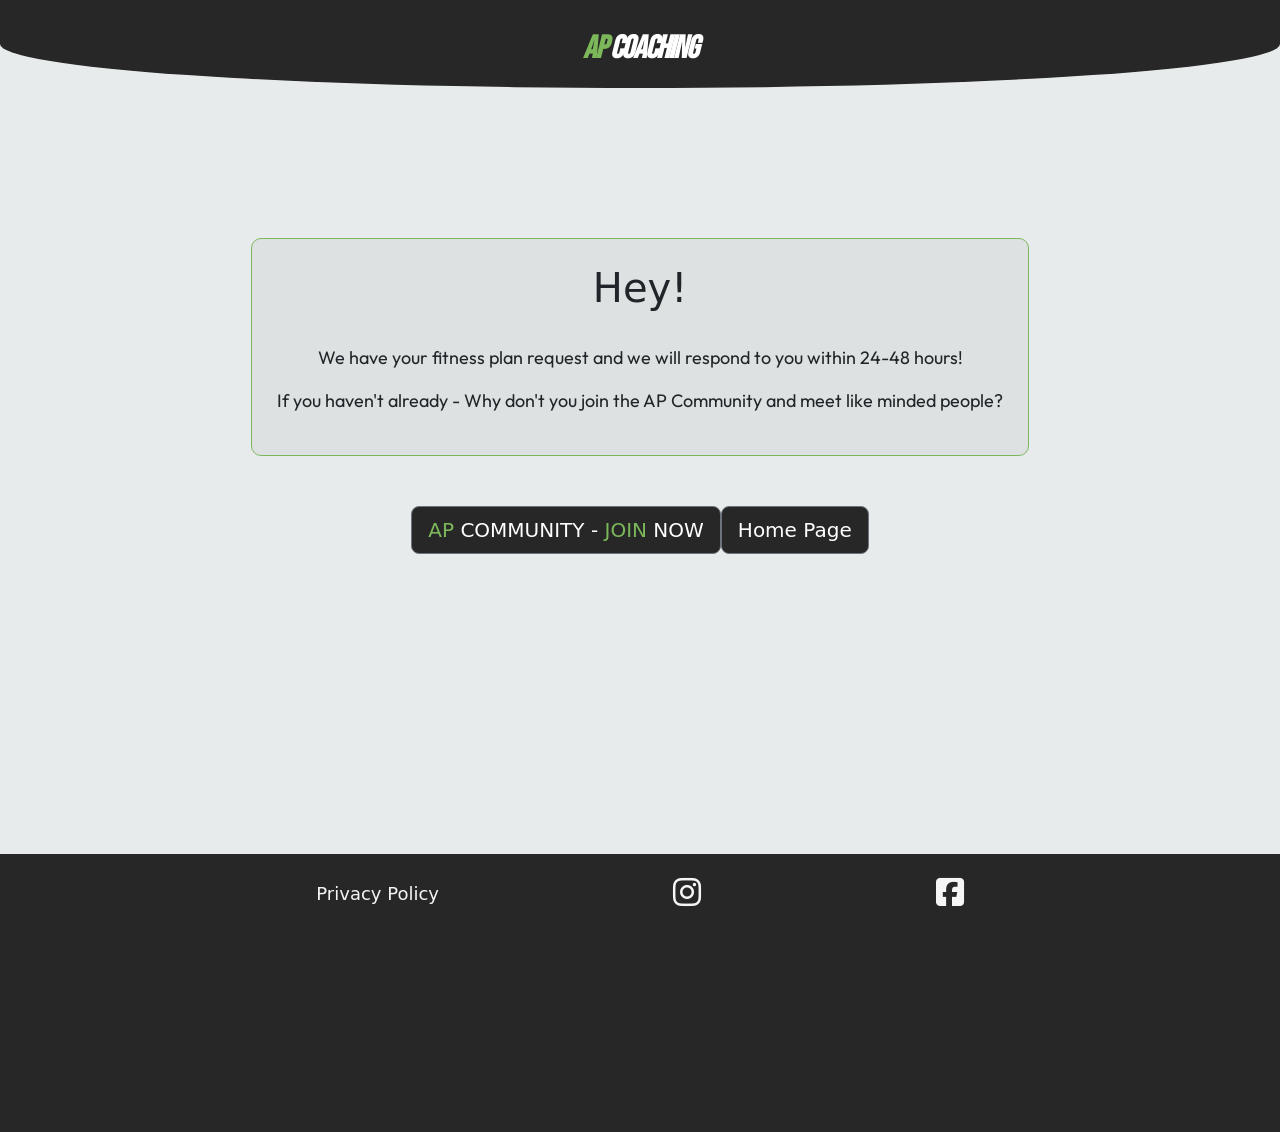
==== pages/confirmation.html @ 52b89efc "add: confirmation and privacy page, edit links and add fades" ====
<!DOCTYPE html>
<html lang="en">
<head>
    <meta charset="UTF-8">
    <meta name="viewport" content="width=device-width, initial-scale=1.0">
    <title>AP Coaching</title>
    <link href="https://cdn.jsdelivr.net/npm/bootstrap@5.3.8/dist/css/bootstrap.min.css" rel="stylesheet" integrity="sha384-sRIl4kxILFvY47J16cr9ZwB07vP4J8+LH7qKQnuqkuIAvNWLzeN8tE5YBujZqJLB" crossorigin="anonymous">
    <link rel="stylesheet" href="../assets/css/body.css">
    <link rel="stylesheet" href="../assets/css/hero.css">
    <link rel="stylesheet" href="../assets/css/navbar.css">
    <link rel="stylesheet" href="../assets/css/sections.css">
    <link rel="stylesheet" href="../assets/css/media.css">
    <link rel="stylesheet" href="../assets/css/footer.css">
    <link rel="stylesheet" href="../assets/css/responsive_images.css">
    <link rel="stylesheet" href="../assets/css/responsive_elements.css">
    <link rel="stylesheet" href="https://cdnjs.cloudflare.com/ajax/libs/font-awesome/6.5.0/css/all.min.css">
</head>
<body style="background-color: rgb(232, 235, 236); overflow-y: hidden;">
    <header class="custom-navbar">
        <a href="../index.html" class="titles" style="color: white; margin-top: 10px; text-decoration: none;"><em><span>AP</span> COACHING</em></a>
    </header>
    
    <main>

        <section class="light-background">
            <div class="container d-flex justify-content-center align-items-center" style="flex-direction: column;">
                <div class="confirmation">
                    <h1>Hey!</h1>
                    <br>
                    <p>We have your fitness plan request and we will respond to you within 24-48 hours!</p>
                    <p>If you haven't already - Why don't you join the AP Community and meet like minded people?</p>
                </div>
                <div style="display: flex; justify-content: center; align-items: center; margin-top: 50px;">
                    <a href="https://ig.me/j/Abaz-_Y9tyFWIm-2/" class="btn btn-lg btn-secondary" target="_blank"><span class="em-span">AP</span> COMMUNITY - <span class="em-span">JOIN</span> NOW</a>
                    <a href="../index.html" class="btn btn-lg btn-secondary">Home Page</a>
                </div>
            </div>
        </section>

    </main>
    
    <div style="height: 250px;">
        </div>
    <footer>
        <nav class="container">
            <a href="privacy.html" target="_blank" class="footer-link" style="font-size: large !important;">Privacy Policy</a>
            <a href="https://www.instagram.com/alexhudson_coach/" target="_blank" class="footer-link"><i class="fa-brands fa-instagram"></i></a>
            <a href="https://www.facebook.com/alex.hudsonpt" target="_blank" class="footer-link"><i class="fa-brands fa-square-facebook"></i></a>
        </nav>
    </footer>
    <div style="background-color: rgb(39, 39, 39);; height: 200px;">
        </div>

    <script src="https://cdn.jsdelivr.net/npm/bootstrap@5.3.8/dist/js/bootstrap.bundle.min.js" integrity="sha384-FKyoEForCGlyvwx9Hj09JcYn3nv7wiPVlz7YYwJrWVcXK/BmnVDxM+D2scQbITxI" crossorigin="anonymous"></script>
</body>
</html>
---- assets/css/body.css ----
@import url('https://fonts.googleapis.com/css2?family=Bebas+Neue&family=Outfit:wght@100..900&display=swap');

html, body{
    margin: 0;
    padding: 0;
}
p{
    font-family: "Outfit", sans-serif;
}
.titles{
    font-family: "Bebas Neue", sans-serif;
    font-weight: 700;
    font-size: xx-large;
    text-shadow: rgba(0, 0, 0, 1);
    letter-spacing: -1px;
}
.titles span{
    color: rgb(124, 184, 90);
}
.info-container{
    text-align: start;
    padding: 10px;
    max-width: 450px;
    font-size: larger;
}
.custom-row{
    display: flex;
    flex-direction: column;
    justify-content: center;
    padding: 10px;
    gap: 50px;
}
.form-container{
    padding-top: 200px;
    display: flex;
    justify-content: center;
    align-items: center;
    padding: 50px;
}
form{
    width: 600px;
}

.select-wrapper {
    position: relative;
}

.select-wrapper select {
    padding-right: 30px;
}

.select-wrapper i {
    position: absolute;
    right: 10px;
    top: 50%;
    transform: translateY(-50%);
    pointer-events: none;
    color: #666;
}
.btn-secondary{
    background-color: rgb(39, 39, 39);
}
.em-span{
    color: rgb(124, 184, 90);
}

/* EXTRAS */
.confirmation{
    text-align: center;
    padding: 25px;
    border: 1px  rgb(124, 184, 90) solid;
    border-radius: 10px;
    margin-top: 100px;
    background-color: rgb(222, 225, 226);
}
.confirmation p{
    font-size: large;
}
---- assets/css/navbar.css ----
.custom-navbar{
    padding: 15px;
    background-color: rgb(39, 39, 39);
    border-radius: 50%, 50%, 0, 50%;
    display: flex;
    justify-content: center;
    align-items: center;
    border-radius: 0 0 200% 200%;  /* extremely squished */
    min-height: 5px;
}
.custom-navbar-home{
    padding: 15px;
    background-color: rgb(39, 39, 39);
    display: flex;
    justify-content: center;
    align-items: center;
    min-height: 5px;
    position: sticky;
    top: 0;
    z-index: 200;
}
---- assets/css/sections.css ----
.dark-background{
    padding-top: 50px;
    padding-bottom: 50px;
    background-color: rgb(39, 39, 39);
    color: white;
}
.light-background{
    padding-top: 50px;
    padding-bottom: 50px;
    background-color: rgb(232, 235, 236);
}
---- assets/css/media.css ----
.video-container{
    
}
.fade{
    opacity: 0;
    transition: opacity ease-in-out 1.6s;
}
.fade.visible{
    opacity: 1;
}
---- assets/css/footer.css ----
footer{
    background-color: rgb(39, 39, 39);
    padding: 15px;
}
nav{
    display: flex;
    justify-content: space-evenly;
    align-items: center;
}
nav a{
    font-size: xx-large;
    text-decoration: none;
    color: whitesmoke;
    transition: color ease-in-out 0.15s;
}
nav a:hover{
    color: rgb(165, 165, 165);
}
---- assets/css/responsive_images.css ----
@media (max-width: 849){

}
@media (max-width: 500){
    
}
---- assets/css/responsive_elements.css ----
@media (min-width: 849px) {
    .custom-row{
        flex-direction: row !important;
        justify-content: space-between !important;
        padding: 10px;
        gap: 10px !important;
    }
}
@media (max-width: 500px){
    
}
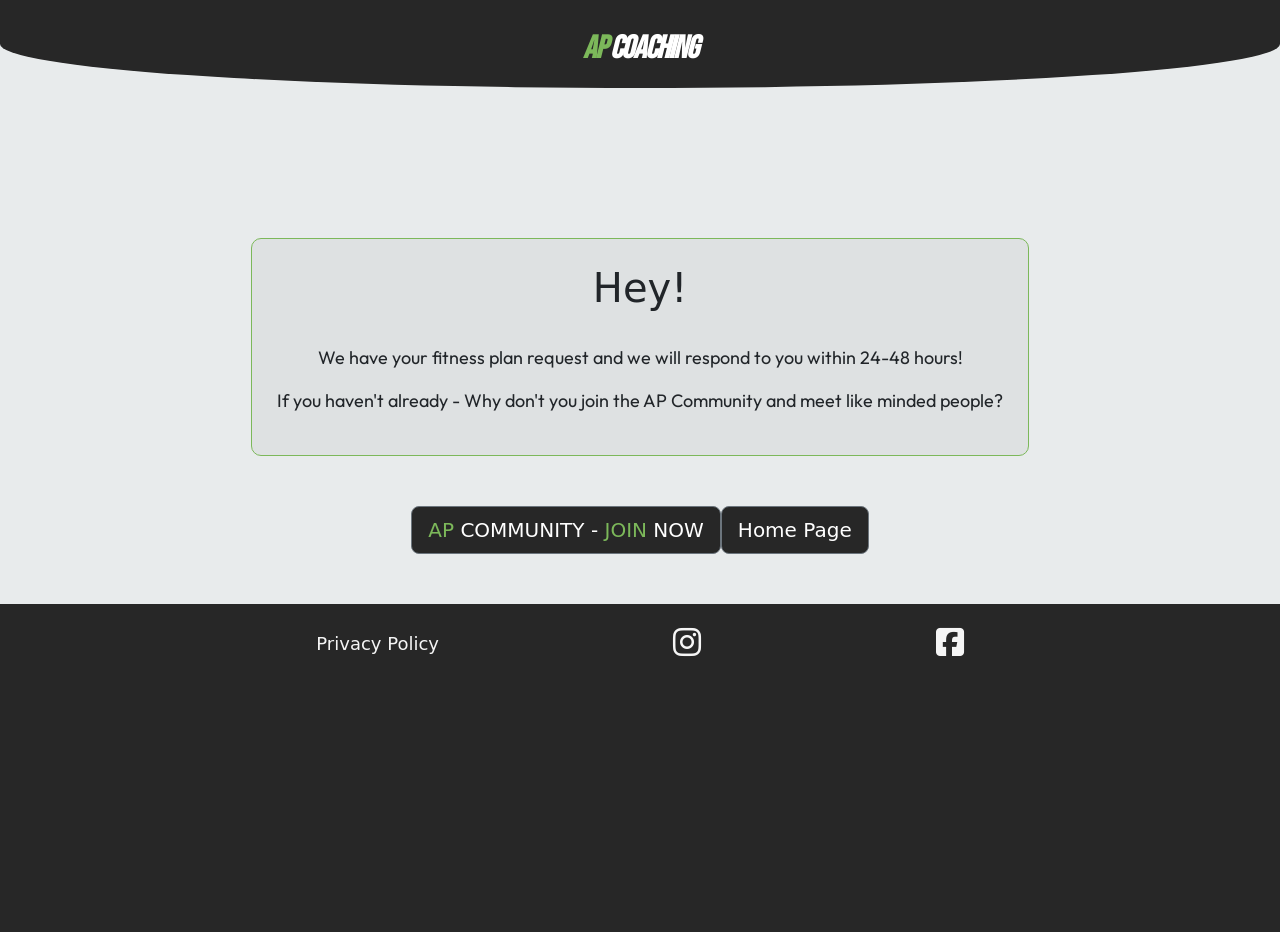
==== commit 6407b23a: "update: styles and add: media" ====
--- a/pages/confirmation.html
+++ b/pages/confirmation.html
@@ -39,8 +39,6 @@
 
     </main>
     
-    <div style="height: 250px;">
-        </div>
     <footer>
         <nav class="container">
             <a href="privacy.html" target="_blank" class="footer-link" style="font-size: large !important;">Privacy Policy</a>
@@ -48,7 +46,7 @@
             <a href="https://www.facebook.com/alex.hudsonpt" target="_blank" class="footer-link"><i class="fa-brands fa-square-facebook"></i></a>
         </nav>
     </footer>
-    <div style="background-color: rgb(39, 39, 39);; height: 200px;">
+    <div style="background-color: rgb(39, 39, 39);; height: 250px;">
         </div>
 
     <script src="https://cdn.jsdelivr.net/npm/bootstrap@5.3.8/dist/js/bootstrap.bundle.min.js" integrity="sha384-FKyoEForCGlyvwx9Hj09JcYn3nv7wiPVlz7YYwJrWVcXK/BmnVDxM+D2scQbITxI" crossorigin="anonymous"></script>
--- a/assets/css/body.css
+++ b/assets/css/body.css
@@ -22,6 +22,19 @@
     padding: 10px;
     max-width: 450px;
     font-size: larger;
+}
+.image-container{
+    display: flex;
+    justify-content: center;
+    align-items: center;
+    padding: 10px;
+}
+.image-container img{
+    width: 50%;
+    height: 400px;
+    object-fit: cover;  /* crops to fill the container */
+    object-position: center;
+    display: block;
 }
 .custom-row{
     display: flex;
--- a/assets/css/navbar.css
+++ b/assets/css/navbar.css
@@ -18,4 +18,6 @@
     position: sticky;
     top: 0;
     z-index: 200;
+    border-radius: 50%, 50%, 0, 50%;
+    border-radius: 0 0 200% 200%;
 }
--- a/assets/css/sections.css
+++ b/assets/css/sections.css
@@ -8,4 +8,49 @@
     padding-top: 50px;
     padding-bottom: 50px;
     background-color: rgb(232, 235, 236);
+}
+#hero{
+    position: relative;
+    height: 720px;
+    overflow: hidden;
+}
+
+#hero .hero-video {
+    position: absolute;
+    top: 0;
+    left: 0;
+    width: 100%;
+    height: 100%;
+    object-fit: cover;
+    z-index: -1;
+}
+.hero-content{
+    display: flex;
+    justify-content: center;
+    align-items: center;
+}
+.hero-content video{
+    width: 40%;
+    height: 720px;
+    object-fit: cover;  /* crops to fill the container */
+    object-position: top;
+    display: block;
+}
+.hero-content .hero-text{
+    position: absolute;
+    top: 20%;
+    left: 50%;
+    transform: translate(-50%, -50%);
+    z-index: 100;
+    text-align: center;
+    width: 100%;
+}
+.hero-content .hero-text-bottom{
+    position: absolute;
+    top: 80%;
+    left: 50%;
+    transform: translate(-50%, -50%);
+    z-index: 100;
+    text-align: center;
+    width: 100%;
 }
--- a/assets/css/media.css
+++ b/assets/css/media.css
@@ -1,5 +1,11 @@
 .video-container{
-    
+    text-align: start;
+    padding: 10px;
+    max-width: 450px;
+    font-size: larger;
+    display: flex;
+    justify-content: center;
+    align-items: center;
 }
 .fade{
     opacity: 0;
@@ -7,4 +13,14 @@
 }
 .fade.visible{
     opacity: 1;
+}
+video{
+    width: 90%;
+}
+.before-after{
+    width: 100%;
+    height: 400px;
+    object-fit: cover;  /* crops to fill the container */
+    object-position: center;
+    display: block;
 }
--- a/assets/css/responsive_elements.css
+++ b/assets/css/responsive_elements.css
@@ -1,3 +1,8 @@
+@media (min-width: 915px){
+    #hero{
+        background: linear-gradient(90deg,rgba(255, 255, 255, 0.1) 0%, rgba(0, 0, 0, 1) 40%,rgba(0, 0, 0, 1) 60%, rgba(255, 255, 255, 0.1) 100%);
+    }
+}
 @media (min-width: 849px) {
     .custom-row{
         flex-direction: row !important;
